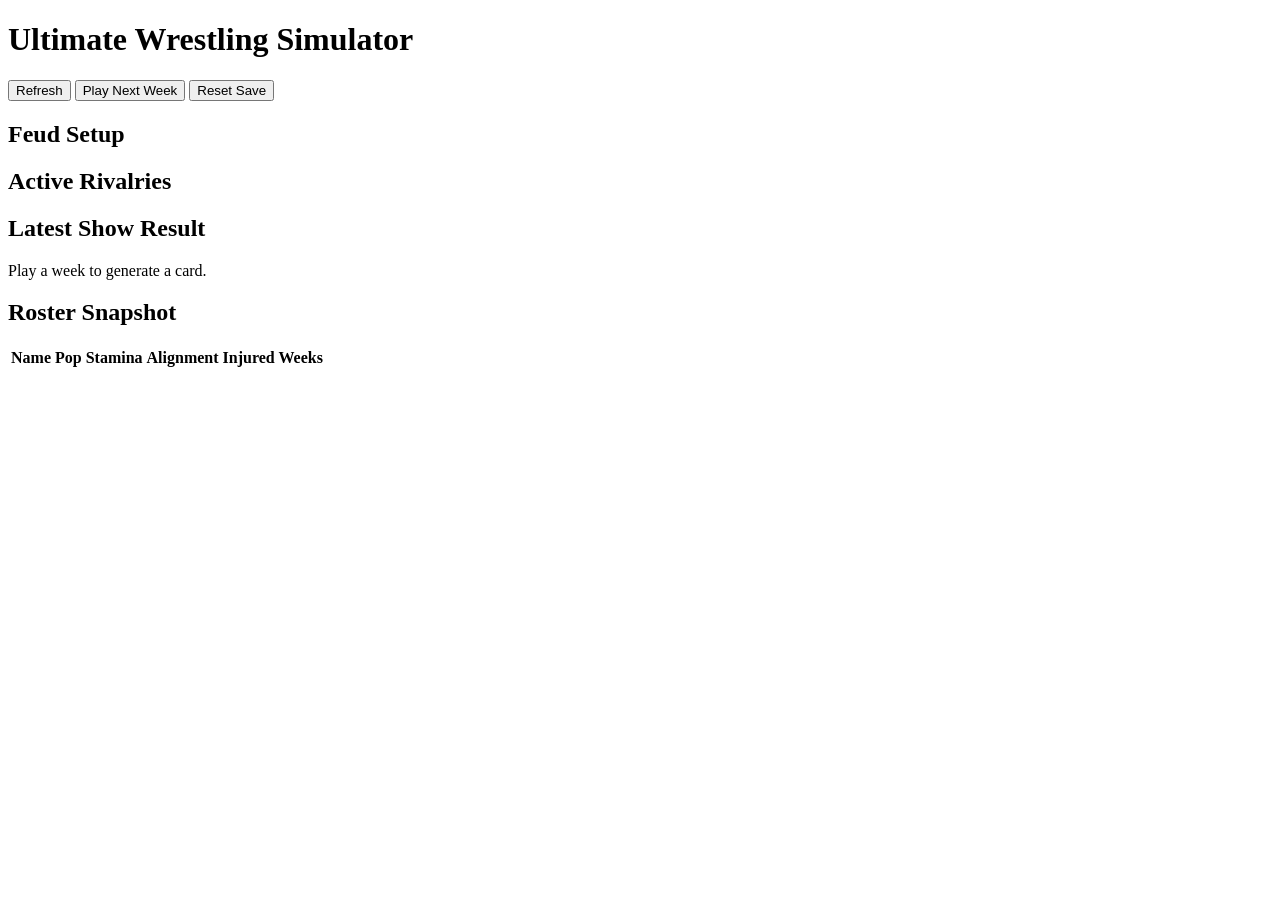
==== web/index.html @ 6310ddf5 "Add interactive CLI play mode alongside web UI" ====
<!doctype html>
<html lang="en">
<head>
  <meta charset="utf-8" />
  <meta name="viewport" content="width=device-width, initial-scale=1" />
  <title>Ultimate Wrestling Simulator</title>
  <link rel="stylesheet" href="/styles.css" />
</head>
<body>
  <header>
    <h1>Ultimate Wrestling Simulator</h1>
    <div id="meta"></div>
    <div class="actions">
      <button id="refresh-btn">Refresh</button>
      <button id="play-btn">Play Next Week</button>
      <button id="reset-btn" class="danger">Reset Save</button>
    </div>
  </header>

  <main>
    <section>
      <h2>Feud Setup</h2>
      <div id="feud-options"></div>
    </section>

    <section>
      <h2>Active Rivalries</h2>
      <ul id="rivalries"></ul>
    </section>

    <section>
      <h2>Latest Show Result</h2>
      <div id="show-result" class="card muted">Play a week to generate a card.</div>
    </section>

    <section>
      <h2>Roster Snapshot</h2>
      <table>
        <thead>
          <tr><th>Name</th><th>Pop</th><th>Stamina</th><th>Alignment</th><th>Injured Weeks</th></tr>
        </thead>
        <tbody id="roster"></tbody>
      </table>
    </section>
  </main>

  <script src="/app.js"></script>
</body>
</html>
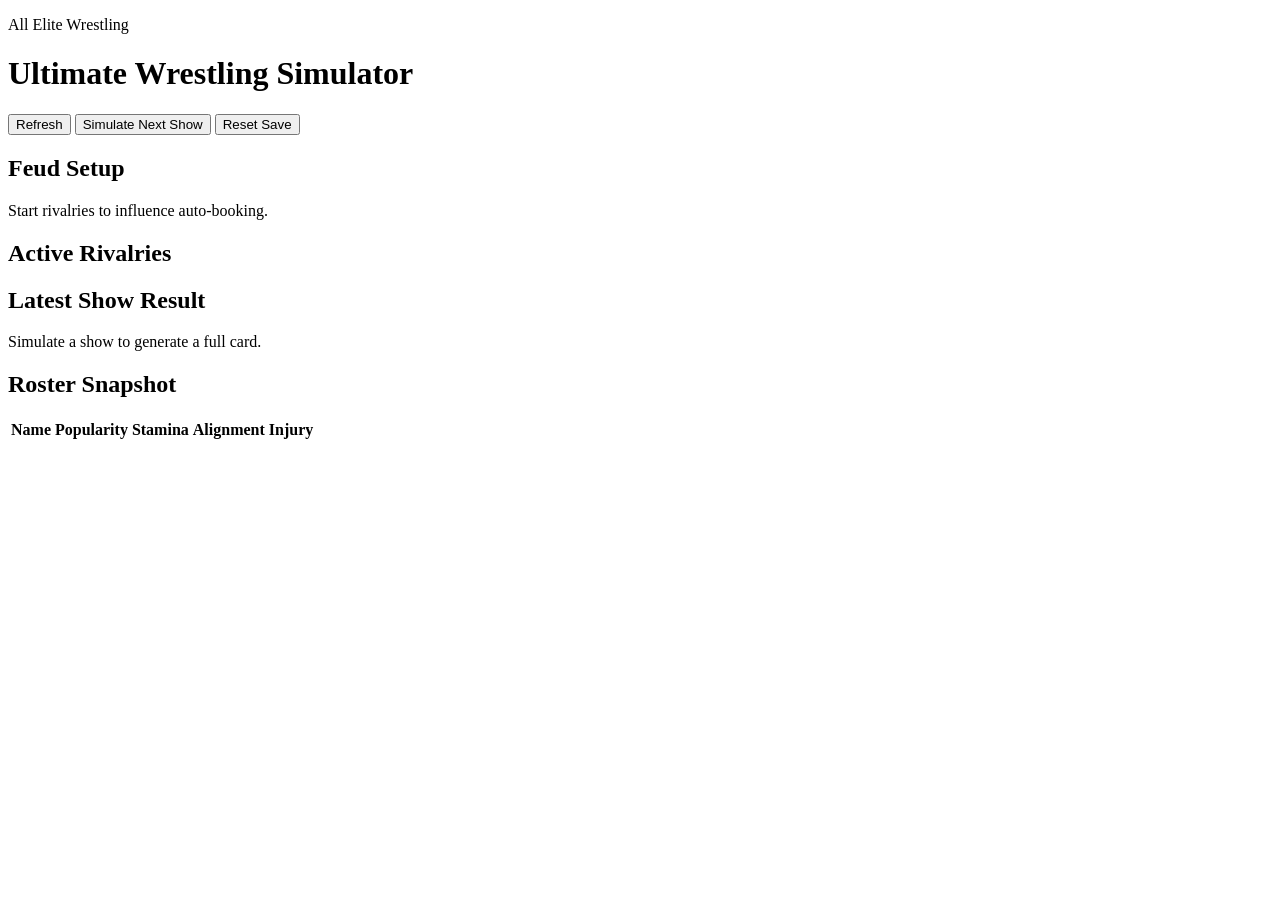
==== commit 2739e293: "Upgrade booking systems and modernize the web dashboard" ====
--- a/web/index.html
+++ b/web/index.html
@@ -7,42 +7,51 @@
   <link rel="stylesheet" href="/styles.css" />
 </head>
 <body>
-  <header>
-    <h1>Ultimate Wrestling Simulator</h1>
-    <div id="meta"></div>
-    <div class="actions">
-      <button id="refresh-btn">Refresh</button>
-      <button id="play-btn">Play Next Week</button>
-      <button id="reset-btn" class="danger">Reset Save</button>
-    </div>
-  </header>
+  <div class="app-shell">
+    <header class="topbar panel">
+      <div>
+        <p class="eyebrow">All Elite Wrestling</p>
+        <h1>Ultimate Wrestling Simulator</h1>
+      </div>
+      <div class="actions">
+        <button id="refresh-btn" class="ghost">Refresh</button>
+        <button id="play-btn" class="primary">Simulate Next Show</button>
+        <button id="reset-btn" class="danger">Reset Save</button>
+      </div>
+    </header>
 
-  <main>
-    <section>
-      <h2>Feud Setup</h2>
-      <div id="feud-options"></div>
-    </section>
+    <section id="meta" class="kpi-grid"></section>
 
-    <section>
-      <h2>Active Rivalries</h2>
-      <ul id="rivalries"></ul>
-    </section>
+    <main class="layout-grid">
+      <section class="panel span-2">
+        <div class="section-title-row">
+          <h2>Feud Setup</h2>
+          <p class="muted">Start rivalries to influence auto-booking.</p>
+        </div>
+        <div id="feud-options" class="stack"></div>
+      </section>
 
-    <section>
-      <h2>Latest Show Result</h2>
-      <div id="show-result" class="card muted">Play a week to generate a card.</div>
-    </section>
+      <section class="panel">
+        <h2>Active Rivalries</h2>
+        <ul id="rivalries" class="stack"></ul>
+      </section>
 
-    <section>
-      <h2>Roster Snapshot</h2>
-      <table>
-        <thead>
-          <tr><th>Name</th><th>Pop</th><th>Stamina</th><th>Alignment</th><th>Injured Weeks</th></tr>
-        </thead>
-        <tbody id="roster"></tbody>
-      </table>
-    </section>
-  </main>
+      <section class="panel span-3">
+        <h2>Latest Show Result</h2>
+        <div id="show-result" class="card muted">Simulate a show to generate a full card.</div>
+      </section>
+
+      <section class="panel span-3">
+        <h2>Roster Snapshot</h2>
+        <table>
+          <thead>
+            <tr><th>Name</th><th>Popularity</th><th>Stamina</th><th>Alignment</th><th>Injury</th></tr>
+          </thead>
+          <tbody id="roster"></tbody>
+        </table>
+      </section>
+    </main>
+  </div>
 
   <script src="/app.js"></script>
 </body>
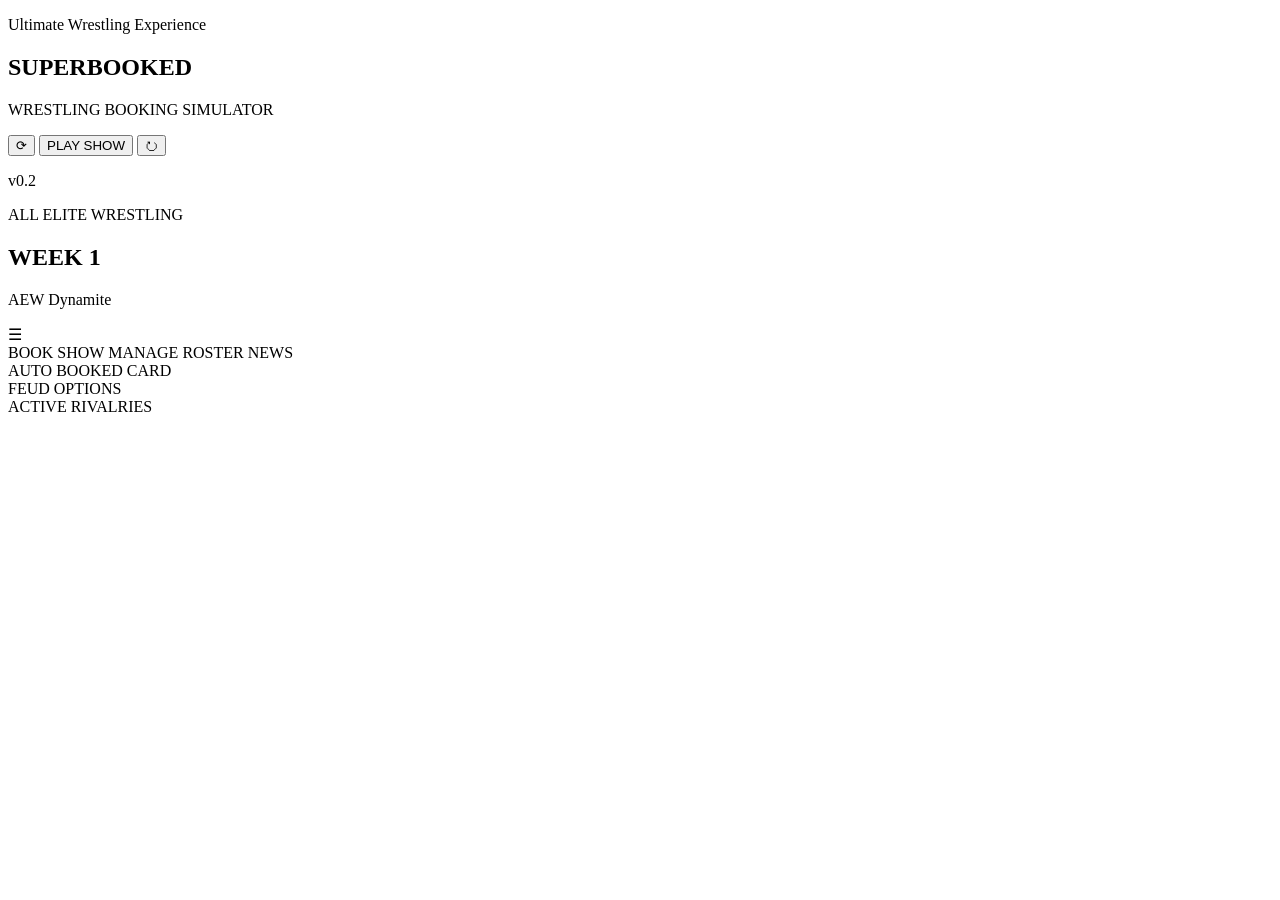
==== commit e08ecccd: "Restyle UI to gritty red booking-console layout" ====
--- a/web/index.html
+++ b/web/index.html
@@ -7,51 +7,58 @@
   <link rel="stylesheet" href="/styles.css" />
 </head>
 <body>
-  <div class="app-shell">
-    <header class="topbar panel">
-      <div>
-        <p class="eyebrow">All Elite Wrestling</p>
-        <h1>Ultimate Wrestling Simulator</h1>
+  <main class="shell">
+    <section class="panel splash-panel">
+      <div class="brand-wrap">
+        <p class="tiny">Ultimate Wrestling Experience</p>
+        <h1 class="logo"><span>SUPER</span>BOOKED</h1>
+        <p class="subtitle">WRESTLING BOOKING SIMULATOR</p>
       </div>
-      <div class="actions">
-        <button id="refresh-btn" class="ghost">Refresh</button>
-        <button id="play-btn" class="primary">Simulate Next Show</button>
-        <button id="reset-btn" class="danger">Reset Save</button>
+      <div class="control-row">
+        <button id="refresh-btn" class="icon-btn">⟳</button>
+        <button id="play-btn" class="primary-btn">PLAY SHOW</button>
+        <button id="reset-btn" class="icon-btn danger">⭮</button>
       </div>
-    </header>
+      <p class="version">v0.2</p>
+    </section>
 
-    <section id="meta" class="kpi-grid"></section>
+    <section class="panel booker-panel">
+      <div class="topline">
+        <div>
+          <p class="company">ALL ELITE WRESTLING</p>
+          <h2 id="meta-week">WEEK 1</h2>
+          <p id="meta-event" class="muted">AEW Dynamite</p>
+        </div>
+        <div class="menu">☰</div>
+      </div>
 
-    <main class="layout-grid">
-      <section class="panel span-2">
-        <div class="section-title-row">
-          <h2>Feud Setup</h2>
-          <p class="muted">Start rivalries to influence auto-booking.</p>
-        </div>
-        <div id="feud-options" class="stack"></div>
+      <nav class="menu-row">
+        <span class="active">BOOK SHOW</span>
+        <span>MANAGE ROSTER</span>
+        <span>NEWS</span>
+      </nav>
+
+      <section>
+        <div id="meta-kpis" class="kpi-row"></div>
       </section>
 
-      <section class="panel">
-        <h2>Active Rivalries</h2>
-        <ul id="rivalries" class="stack"></ul>
+      <section>
+        <div class="slot-title">AUTO BOOKED CARD</div>
+        <div id="booking-grid" class="booking-grid"></div>
       </section>
 
-      <section class="panel span-3">
-        <h2>Latest Show Result</h2>
-        <div id="show-result" class="card muted">Simulate a show to generate a full card.</div>
+      <section class="bottom-grid">
+        <div>
+          <div class="slot-title">FEUD OPTIONS</div>
+          <div id="feud-options" class="list"></div>
+        </div>
+        <div>
+          <div class="slot-title">ACTIVE RIVALRIES</div>
+          <ul id="rivalries" class="list rivalry-list"></ul>
+        </div>
       </section>
-
-      <section class="panel span-3">
-        <h2>Roster Snapshot</h2>
-        <table>
-          <thead>
-            <tr><th>Name</th><th>Popularity</th><th>Stamina</th><th>Alignment</th><th>Injury</th></tr>
-          </thead>
-          <tbody id="roster"></tbody>
-        </table>
-      </section>
-    </main>
-  </div>
+    </section>
+  </main>
 
   <script src="/app.js"></script>
 </body>
